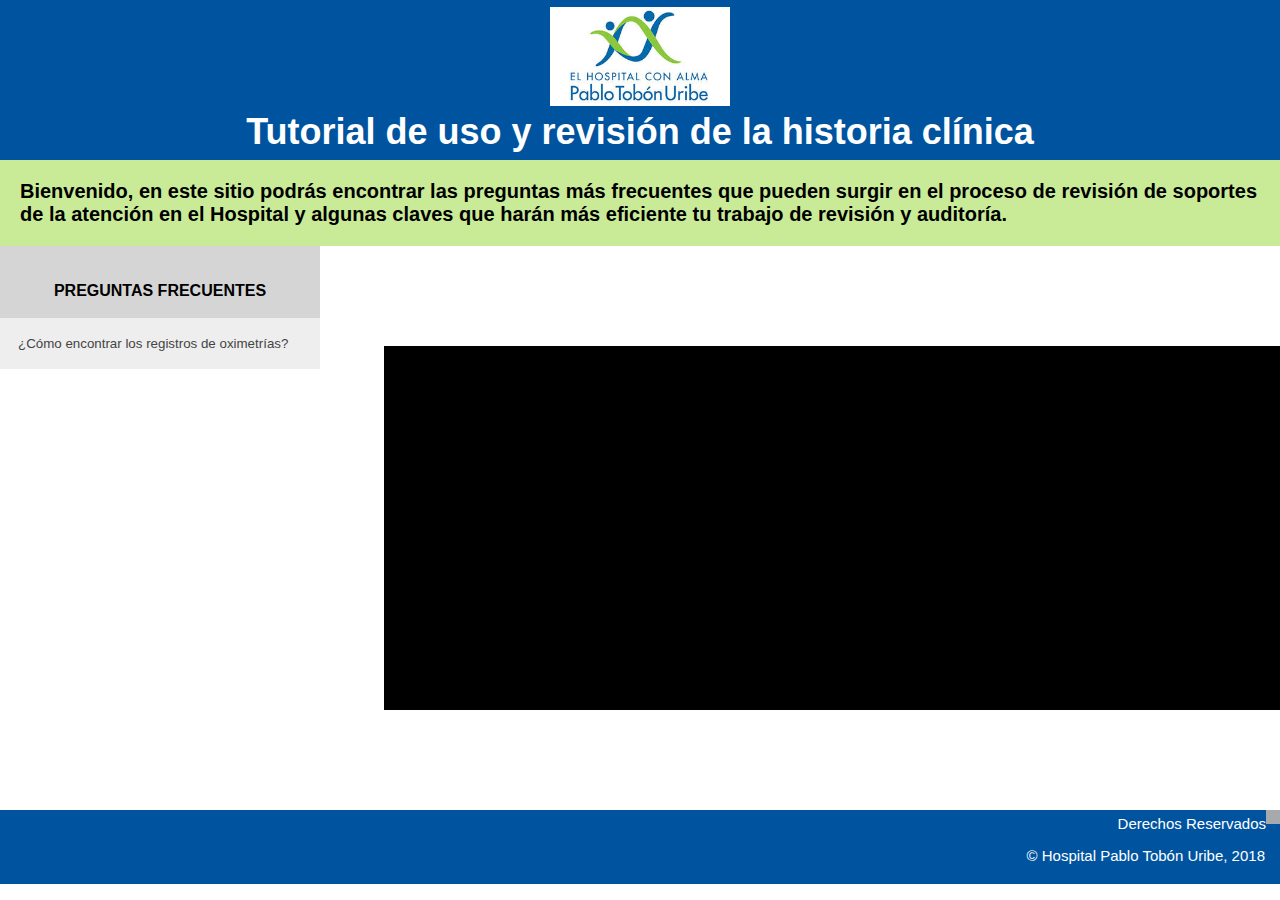
==== index.html @ f4fb8f02 "primer commit" ====
<!DOCTYPE html>
<html lang="es">

<head>
    <meta charset="UTF-8">
    <meta name="viewport" content="Instrucciones para apoyar la interpretación de los registros clínicos presentados en un CD">
    <meta http-equiv="X-UA-Compatible" content="ie=edge">
    <link rel="stylesheet" href="css/estilos.css">    
    
    <script>
            var acc = document.getElementsByClassName("accordion");
            var i;
            
            for (i = 0; i < acc.length; i++) {
              acc[i].addEventListener("click", function() {
                this.classList.toggle("active");
                var panel = this.nextElementSibling;
                if (panel.style.maxHeight){
                  panel.style.maxHeight = null;
                } else {
                  panel.style.maxHeight = panel.scrollHeight + "px";
                } 
              });
            }
            </script>

    <title>
        Revisión de cuentas e historia clínica HPTU
    </title>
</head>

<body>
    <header>
        <img src="imagenes/logo_hospital.jpg" width="180" alt="logo HPTU" title="Logotipo HPTU">
        <!--<style>
        img {
          float:left;
        }
      </style><-->
        <h1>Tutorial de uso y revisión de la historia clínica</h1>
        <!--<span>
        <nav> Inicio | Preguntas frecuentes | Contacto 
        </nav>
        </span><-->
        </header>
    <section class="main">
            <div id="introduccion">
                <article>
                    <div>
                        <p>
                            <h4>Bienvenido, en este sitio podrás encontrar las preguntas más frecuentes que pueden surgir
                                en el proceso de revisión de soportes de la atención en el Hospital y algunas claves que
                                harán más eficiente tu trabajo de revisión y auditoría.</h4>
                        </p>                   
                    </div>
                </article>
                </div>
            <div id="preguntas_frecuentes">
                <br/>
                <br/>
                <H4>PREGUNTAS FRECUENTES</H4>
                <br/>
                <!--<input type="text" id="myInput" onkeyup="myFunction()" placeholder="Escribe tu pregunta..">

                <ul id="myUL">
                    <li>
                        <a href="#">Oximetría</a>
                    </li>
                    <ul>>
                        <li>Cómo encontrar los registros de oximetrías</li>
                    </ul>
                    <li>
                        <a href="#">Epicrisis</a>
                    </li>

                    <li>
                        <a href="#">Venopunciones</a>
                    </li>
                    <li>
                        <a href="#">Medicamentos</a>
                    </li>

                    <li>
                        <a href="#">Notas médicas</a>
                    </li>
                    <li>
                        <a href="#">Transfusiones</a>
                    </li>
                    <li>
                        <a href="#">Diálisis</a>
                    </li>
                </ul>--> 
                <button class="accordion">¿Cómo encontrar los registros de oximetrías?</button>
                <div class="panel">
                    <p>Las oximetrías son un procedimiento...</p>
                </div>

                
                </div>
            <div id="videos">
                <!--boton de seleccion de cada video + fuente del video-->
                <div class="main-slider">
                       <div class="item youtube1">
                       <iframe class="embed-player slide-media" width=auto height=auto src="https://www.youtube.com/embed/V7--8OoOqQc" frameborder="0" allow="autoplay; encrypted-media" allowfullscreen></iframe>
                         <p class="caption">YouTube</p>
                       </div>
                       <div class="item youtube2">
                       <iframe class="embed-player slide-media" width=auto height=auto src="https://www.youtube.com/embed/MXCwkTho-gM" frameborder="0" allow="autoplay; encrypted-media" allowfullscreen></iframe>
                       <p class="caption">YouTube</p>
                       </div>
                    </div>    
                </div>
        </section>
    <aside>
            <table style="width:70%" border: 1px solid black>

                </table>
    </aside>
    </main>
    <footer>
        Derechos Reservados
        <div>&copy; Hospital Pablo Tobón Uribe, 2018
        </div>
    </footer>
</body>
</html>
---- css/estilos.css ----
* {
    margin:0px;
    padding:0px;
    font-family:sans-serif;
}
header
    {background:#00549F;
    color:white;
    font-size: 18px;
    text-align: center;
    padding: 7px 5px;
    }
header span
    {font-size: 15px;
    text-align: left;
    }

body main
    {background:white;
    }
div#introduccion
      {margin: auto;
    margin-top: 0px;
    width: auto;
    height: 30%;
    background-color: rgb(201, 235, 151);
    padding: 20px;
    font-size: 20px;
    }
div#buscador h4
    {text-align: center;
    padding: 10px;
    margin: 0px;

    }

@media screen and (min-width:600px) {
    div#preguntas_frecuentes {
        float: left;
        width: 25%;
        margin: auto;
        margin-top: 0px;
        background-color: #D5D5D5;
        }
        div#videos {
          margin-left: 30%;
        }

      }
      @media screen and (max-width:599px) {
        div#preguntas_frecuentes {
          display: inline;
        }
      }

div#preguntas_frecuentes h4
    {text-align: center;
    }


div#preguntas_frecuentes ul
    {padding: 10px;

    }
.accordion{
    background-color: #eee;
    color: #444;
    cursor: pointer;
    padding: 18px;
    width: 100%;
    text-align: left;
    border: none;
    outline: none;
    transition: 0.4s;
    }

/* Add a background color to the button if it is clicked on (add the .active class with JS), and when you move the mouse over it (hover)*/
.active, .accordion:hover {
    background-color: #ccc;
    }

/*Style the accordion panel. Note: hidden by default */
.panel {
    padding: 0 18px;
    background-color: white;
    display: none;
    overflow: hidden;
}
div#videos
    {width: auto;
    height: 75%;
    background-color:black;
    }

/*CSS para el banner de videos del tutorial*/
    .main-slider{
        width: 70%; /*Same as width of the large image*/
        position: left;
        /*Instead of height we will use padding*/
        padding-top: 20px; /*That helps bring the labels down*/
        margin: 100px auto;
        /*Adicionando una sombra a cada bloque de video
        box-shadow: 0 10px 20px -5px rgba(0, 0, 0, 0.75);*/
        }
    
    /*Last thing remaining is to add transitions*/
    .item youtube{
        position: absolute;
        left: 0; top: 0;
        transition: all 0.5s;
    }
    
    .slider input[name='slide_switch'] {
        display: none;
    }
    
    .slider label {
        /*Lets add some spacing for the thumbnails*/
        margin: 18px 0 0 18px;
        border: 3px solid #999;
        
        float: left;
        cursor: pointer;
        transition: all 0.5s;
        
        /*Default style = low opacity*/
        opacity: 0.6;
    }
    
    .slider label img{
        display: block;
    }
    
    /*Time to add the click effects*/
    .slider input[name='slide_switch']:checked+label {
        border-color: #666;
        opacity: 1;
    }
    /*Clicking any thumbnail now should change its opacity(style)*/
    /*Time to work on the main images*/
    .slider input[name='slide_switch'] ~ img {
        opacity: 0;
        transform: scale(1.1);
    }
    /*That hides all main images at a 110% size
    On click the images will be displayed at normal size to complete the effect
    */
    .slider input[name='slide_switch']:checked+label+img {
        opacity: 1;
        transform: scale(1);
    }
    /*Clicking on any thumbnail now should activate the image related to it*/
    
aside
    {background:rgb(167, 170, 173);
    font-size: 15px;
    text-align: right;
    padding: 7px 5px;
    float:right;
    }
footer
    {background:#00549F;
    color:white;
    font-size: 15px;
    text-align: right;
    margin: 5px 0px;
    padding: 5px 0px;
    }
footer div
    {margin: 5px 10px;
    padding: 10px 5px;
    }
#descripcion 
    { text-align: center; 
    }
  .boton_preguntas:hover{
    color: #1883ba;
    background-color: #ffffff;
  }
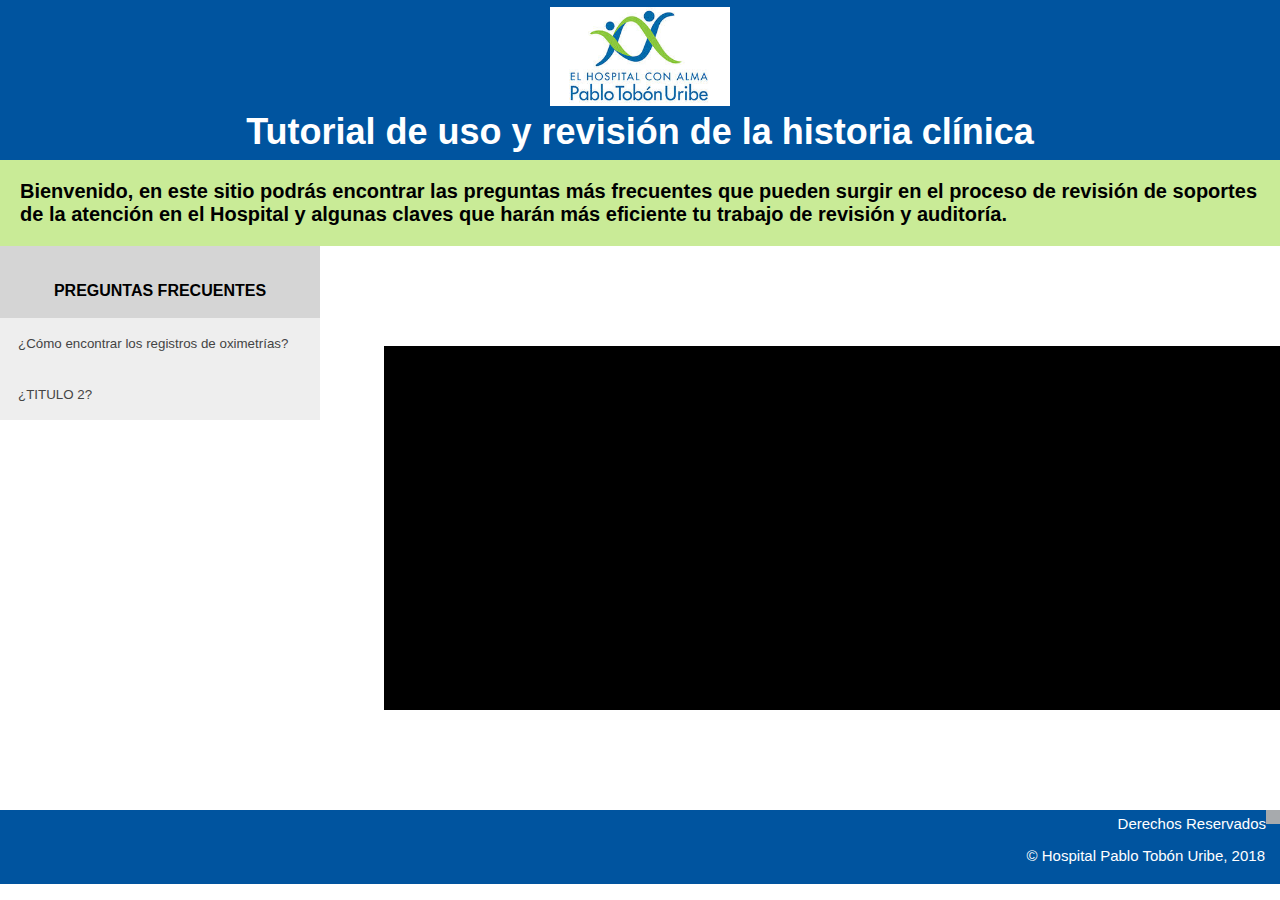
==== commit b997771b: "Se agrego acordeon" ====
--- a/index.html
+++ b/index.html
@@ -2,6 +2,7 @@
 <html lang="es">
 
 <head>
+    <!-- Aqui van los scripts de javascript y los archivos de estilo-->
     <meta charset="UTF-8">
     <meta name="viewport" content="Instrucciones para apoyar la interpretación de los registros clínicos presentados en un CD">
     <meta http-equiv="X-UA-Compatible" content="ie=edge">
@@ -95,6 +96,11 @@
                     <p>Las oximetrías son un procedimiento...</p>
                 </div>
 
+                <button class="accordion">¿TITULO 2?</button>
+                <div class="panel">
+                    <p>Las oximetrías son un procedimiento...</p>
+                </div>
+
                 
                 </div>
             <div id="videos">
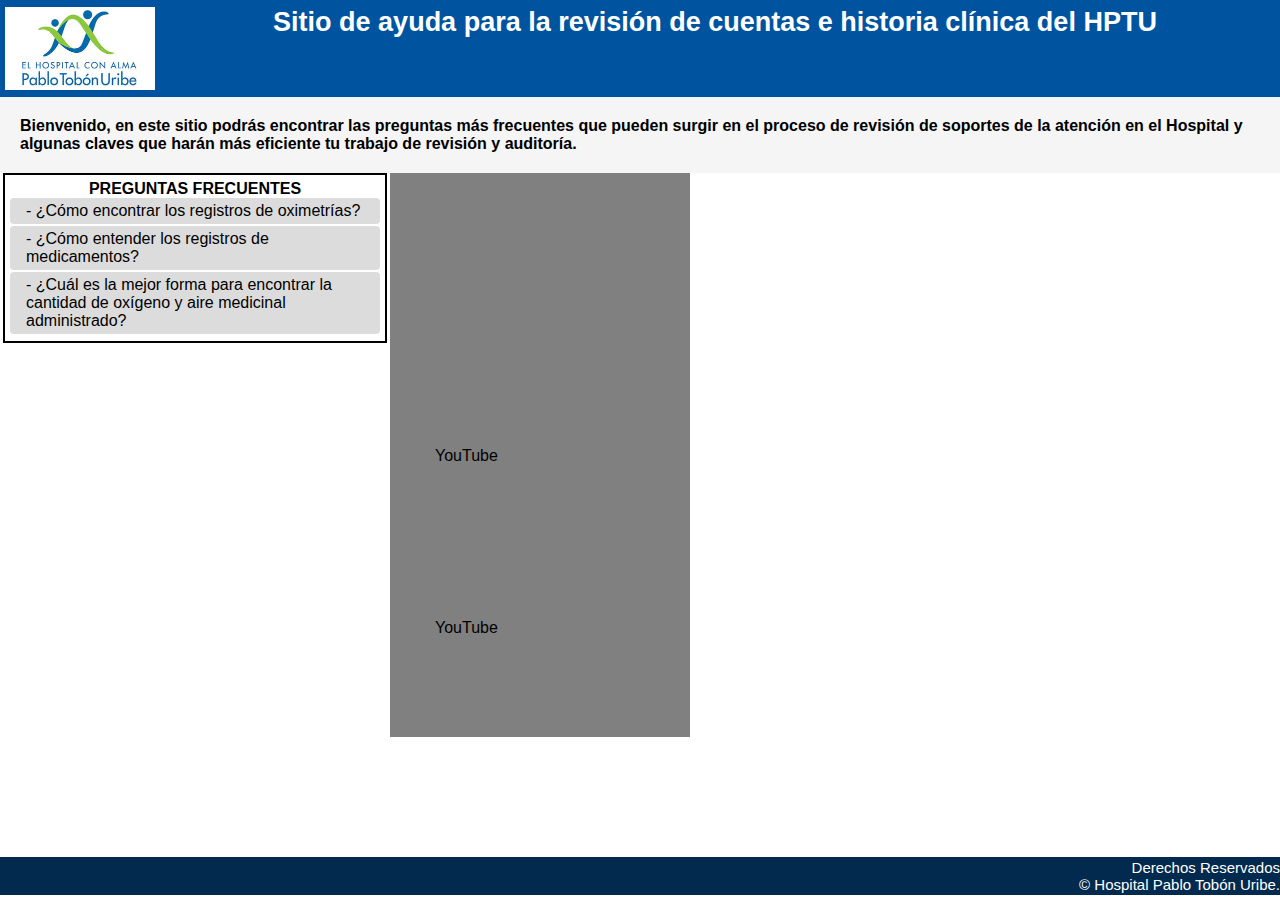
==== commit 41cb6c2b: "solucion de acordeon preguntas frecuentas" ====
--- a/index.html
+++ b/index.html
@@ -4,41 +4,26 @@
 <head>
     <!-- Aqui van los scripts de javascript y los archivos de estilo-->
     <meta charset="UTF-8">
-    <meta name="viewport" content="Instrucciones para apoyar la interpretación de los registros clínicos presentados en un CD">
+    <meta name="viewport" content="width=device-width,initial-scale=1">
+    <!--<meta name="viewport" content="Instrucciones para apoyar la interpretación de los registros clínicos presentados en un CD">-->
     <meta http-equiv="X-UA-Compatible" content="ie=edge">
-    <link rel="stylesheet" href="css/estilos.css">    
-    
-    <script>
-            var acc = document.getElementsByClassName("accordion");
-            var i;
-            
-            for (i = 0; i < acc.length; i++) {
-              acc[i].addEventListener("click", function() {
-                this.classList.toggle("active");
-                var panel = this.nextElementSibling;
-                if (panel.style.maxHeight){
-                  panel.style.maxHeight = null;
-                } else {
-                  panel.style.maxHeight = panel.scrollHeight + "px";
-                } 
-              });
-            }
-            </script>
-
+    <link rel="stylesheet" href="css/estilos.css">
+    <link rel="stylesheet" href="https://cdnjs.cloudflare.com/ajax/libs/font-awesome/4.7.0/css/font-awesome.min.css">
+    <script src="javascript.js"></script>    
     <title>
-        Revisión de cuentas e historia clínica HPTU
+        Sitio de ayuda para la revisión de cuentas e historia clínica del HPTU
     </title>
 </head>
 
 <body>
     <header>
-        <img src="imagenes/logo_hospital.jpg" width="180" alt="logo HPTU" title="Logotipo HPTU">
-        <!--<style>
+        <img src="imagenes/logo_hospital.jpg" width="150" alt="logo HPTU" title="Logotipo HPTU">
+        <style>
         img {
           float:left;
         }
-      </style><-->
-        <h1>Tutorial de uso y revisión de la historia clínica</h1>
+      </style>
+        <h2>Sitio de ayuda para la revisión de cuentas e historia clínica del HPTU</h2>
         <!--<span>
         <nav> Inicio | Preguntas frecuentes | Contacto 
         </nav>
@@ -52,56 +37,35 @@
                             <h4>Bienvenido, en este sitio podrás encontrar las preguntas más frecuentes que pueden surgir
                                 en el proceso de revisión de soportes de la atención en el Hospital y algunas claves que
                                 harán más eficiente tu trabajo de revisión y auditoría.</h4>
-                        </p>                   
+                        </p>         
                     </div>
                 </article>
                 </div>
             <div id="preguntas_frecuentes">
-                <br/>
-                <br/>
                 <H4>PREGUNTAS FRECUENTES</H4>
-                <br/>
-                <!--<input type="text" id="myInput" onkeyup="myFunction()" placeholder="Escribe tu pregunta..">
-
-                <ul id="myUL">
-                    <li>
-                        <a href="#">Oximetría</a>
-                    </li>
-                    <ul>>
-                        <li>Cómo encontrar los registros de oximetrías</li>
-                    </ul>
-                    <li>
-                        <a href="#">Epicrisis</a>
-                    </li>
-
-                    <li>
-                        <a href="#">Venopunciones</a>
-                    </li>
-                    <li>
-                        <a href="#">Medicamentos</a>
-                    </li>
-
-                    <li>
-                        <a href="#">Notas médicas</a>
-                    </li>
-                    <li>
-                        <a href="#">Transfusiones</a>
-                    </li>
-                    <li>
-                        <a href="#">Diálisis</a>
-                    </li>
-                </ul>--> 
-                <button class="accordion">¿Cómo encontrar los registros de oximetrías?</button>
-                <div class="panel">
-                    <p>Las oximetrías son un procedimiento...</p>
-                </div>
-
-                <button class="accordion">¿TITULO 2?</button>
-                <div class="panel">
-                    <p>Las oximetrías son un procedimiento...</p>
-                </div>
-
-                
+                <section id="accordion">
+                        <div>
+                            <input type="checkbox" id="check-1" />
+                            <label for="check-1"> - ¿Cómo encontrar los registros de oximetrías?</label>
+                            <article>
+                                <p>Las oximetrías son un procedimiento...</p>
+                            </article>
+                        </div>
+                        <div>
+                            <input type="checkbox" id="check-2" />
+                            <label for="check-2"> - ¿Cómo entender los registros de medicamentos?</label>
+                            <article>
+                                <p>Los medicamentos e insumos están registrados en ...</p>
+                            </article>
+                        </div>
+                        <div>
+                            <input type="checkbox" id="check-3" />
+                            <label for="check-3"> - ¿Cuál es la mejor forma para encontrar la cantidad de oxígeno y aire medicinal administrado?</label>
+                            <article>
+                                <p>Tanto el oxígeno como el aire medicinal ....</p>
+                            </article>
+                        </div>
+                    </section>
                 </div>
             <div id="videos">
                 <!--boton de seleccion de cada video + fuente del video-->
@@ -124,8 +88,9 @@
     </aside>
     </main>
     <footer>
-        Derechos Reservados
-        <div>&copy; Hospital Pablo Tobón Uribe, 2018
+        <div> Derechos Reservados 
+            <br/>
+        &copy; Hospital Pablo Tobón Uribe.
         </div>
     </footer>
 </body>
--- a/css/estilos.css
+++ b/css/estilos.css
@@ -8,7 +8,9 @@
     color:white;
     font-size: 18px;
     text-align: center;
+    vertical-align: middle;
     padding: 7px 5px;
+    overflow: auto;
     }
 header span
     {font-size: 15px;
@@ -16,16 +18,16 @@
     }
 
 body main
-    {background:white;
+    {background:blue;
     }
 div#introduccion
-      {margin: auto;
+    {margin: auto;
     margin-top: 0px;
     width: auto;
     height: 30%;
-    background-color: rgb(201, 235, 151);
+    background-color: whitesmoke;
     padding: 20px;
-    font-size: 20px;
+    font-size: 1,5em;
     }
 div#buscador h4
     {text-align: center;
@@ -34,39 +36,75 @@
 
     }
 
-@media screen and (min-width:600px) {
-    div#preguntas_frecuentes {
-        float: left;
-        width: 25%;
-        margin: auto;
-        margin-top: 0px;
-        background-color: #D5D5D5;
+div#preguntas_frecuentes {
+    float: left;
+    width:30%;
+    margin-left: 3px;
+    margin-right: 3px;
+    margin-top: 0px;
+    background-color: white;
+    box-sizing: border-box;
+    border-style:solid;
+    border-width: 2px;
+    padding: 5px;
         }
-        div#videos {
-          margin-left: 30%;
-        }
-
-      }
-      @media screen and (max-width:599px) {
-        div#preguntas_frecuentes {
-          display: inline;
-        }
-      }
 
 div#preguntas_frecuentes h4
     {text-align: center;
     }
-
-
-div#preguntas_frecuentes ul
-    {padding: 10px;
-
-    }
+/*Funcionalidades para aplicar al acordeon de las preguntas frecuentes*/
+#container {
+    margin: 0 auto;
+    width: 50%;
+}
+#accordion input {
+	display: none;
+}
+#accordion label {
+	background: rgb(221, 220, 220);
+	border-radius: .25em;
+	cursor: pointer;
+	display: block;
+	margin-bottom: .125em;
+	padding: .25em 1em;
+	z-index: 20;
+}
+#accordion label:hover {
+    background: rgb(173, 173, 173);
+}
+
+#accordion input:checked + label {
+	background: #ccc;
+	border-bottom-right-radius: 0;
+	border-bottom-left-radius: 0;
+	color: black;
+    margin-bottom: 0;
+}
+#accordion article {
+	background: #f7f7f7;
+	height:0px;
+	overflow:hidden;
+	z-index:10;
+}
+#accordion article p {
+    padding: 1em;
+    margin-left: 1em;
+}
+/*#accordion input:checked article {
+}*/
+#accordion input:checked ~ article {
+	border-bottom-left-radius: .25em;
+	border-bottom-right-radius: .25em;
+	height: auto;
+	margin-bottom: .125em;
+}
+
 .accordion{
     background-color: #eee;
     color: #444;
     cursor: pointer;
-    padding: 18px;
+    font-size: 1em;
+    padding: 10px;
     width: 100%;
     text-align: left;
     border: none;
@@ -74,22 +112,14 @@
     transition: 0.4s;
     }
 
-/* Add a background color to the button if it is clicked on (add the .active class with JS), and when you move the mouse over it (hover)*/
-.active, .accordion:hover {
-    background-color: #ccc;
-    }
-
-/*Style the accordion panel. Note: hidden by default */
-.panel {
-    padding: 0 18px;
-    background-color: white;
-    display: none;
-    overflow: hidden;
-}
+/*CSS para el contenedor de los videos principales*/
 div#videos
-    {width: auto;
+    {float: left;
+    width: auto;
     height: 75%;
-    background-color:black;
+    padding: 0px;
+    background-color:gray;
+    box-sizing: border-box;
     }
 
 /*CSS para el banner de videos del tutorial*/
@@ -150,26 +180,29 @@
         transform: scale(1);
     }
     /*Clicking on any thumbnail now should activate the image related to it*/
-    
-aside
-    {background:rgb(167, 170, 173);
+.clearfloat{
+    clear: both;
+}    
+/*aside
+    {background:green;
     font-size: 15px;
     text-align: right;
     padding: 7px 5px;
     float:right;
-    }
+    }*/
 footer
-    {background:#00549F;
+    {background:rgb(1, 42, 78);
     color:white;
+    position: absolute;
     font-size: 15px;
     text-align: right;
     margin: 5px 0px;
-    padding: 5px 0px;
-    }
-footer div
-    {margin: 5px 10px;
-    padding: 10px 5px;
-    }
+    padding: 2px 0px;
+    bottom: 0;
+    width: 100%;
+    height: auto;
+    }
+
 #descripcion 
     { text-align: center; 
     }
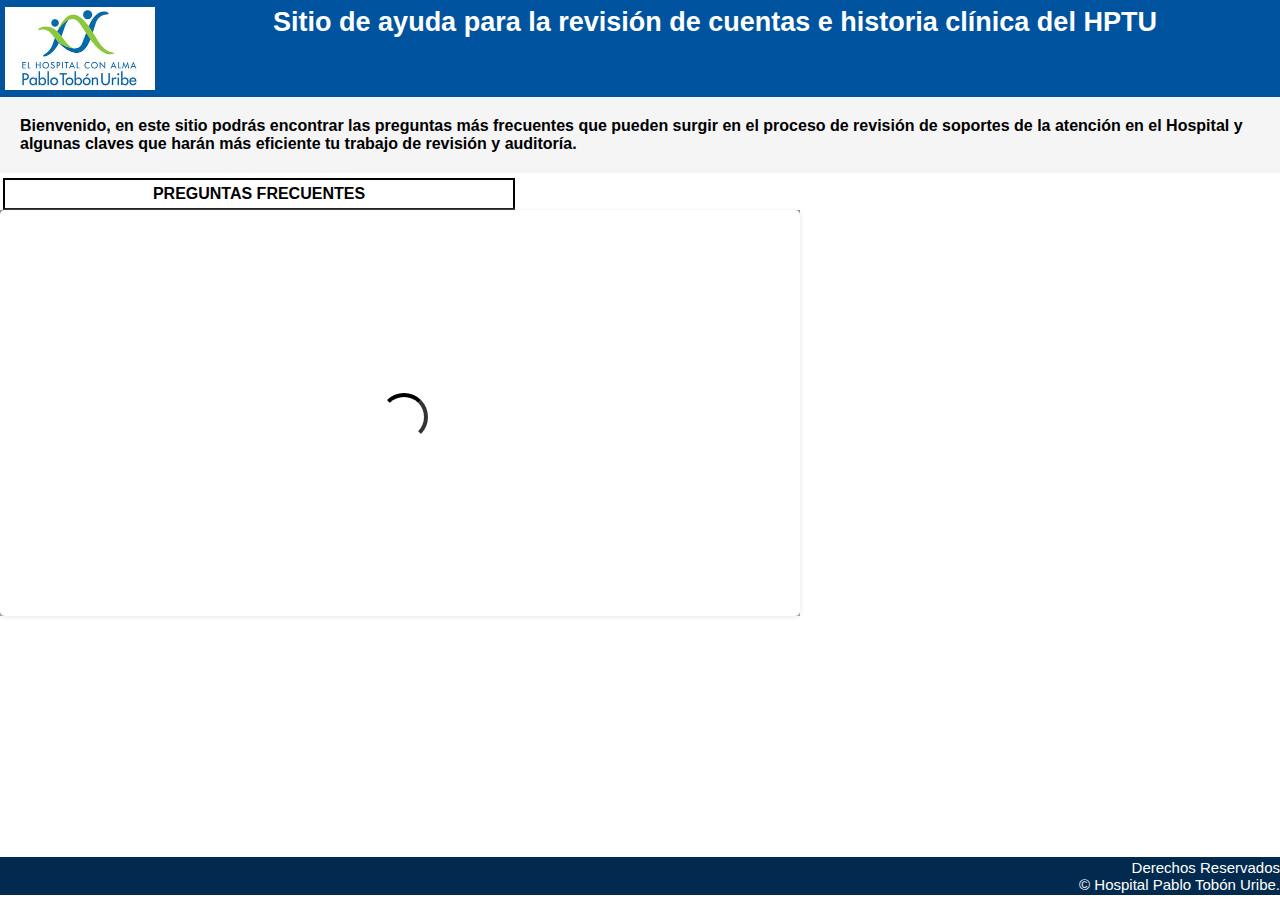
==== commit 43246d74: "nuevo acordeon" ====
--- a/index.html
+++ b/index.html
@@ -41,35 +41,133 @@
                     </div>
                 </article>
                 </div>
-            <div id="preguntas_frecuentes">
-                <H4>PREGUNTAS FRECUENTES</H4>
-                <section id="accordion">
-                        <div>
-                            <input type="checkbox" id="check-1" />
-                            <label for="check-1"> - ¿Cómo encontrar los registros de oximetrías?</label>
-                            <article>
-                                <p>Las oximetrías son un procedimiento...</p>
-                            </article>
+                <div id="preguntas_frecuentes">
+                        <H4>PREGUNTAS FRECUENTES</H4>
+                    <div class="accordion">
+                            <!-- span to target fix closing accordion -->
+                            <span class="target-fix" id="accordion"></span>
+                                <!-- Primera pregunta -->
+                            <div>
+                                <!-- span to target fix accordion -->
+                                <span class="target-fix" id="accordion1"></span>
+                                
+                                <!-- Link para abrir el accordion, oculto cunado esta abierto --> 
+                                <a href="#accordion1" id="open-accordion1" title="open">- ¿Cómo encontrar los registros de oximetrías?</a>
+                                
+                                <!-- Link to close accordion, hidden when closed -->
+                                <a href="#accordion" id="close-accordion1" title="close">- ¿Cómo encontrar los registros de oximetrías?</a> 
+                                
+                                <!-- Accorion content goes in this div -->
+                                <div class="accordion-content">
+                                    <p>Los registros de oximetría se encuentran en la historia clínica con el término "saturación de oxígeno"; esta información está agrupada en la sección de Monitoreo y otros controles de la carpeta de "Historia Clínica"</p>
+                                </div>
+                            </div>
+                                <!-- Segunda pregunta -->
+                                <div>
+                                    <!-- span to target fix accordion -->
+                                    <span class="target-fix" id="accordion2"></span>
+                                    
+                                    <!-- Link para abrir el accordion, oculto cunado esta abierto --> 
+                                    <a href="#accordion2" id="open-accordion2" title="open">- ¿Cómo entender los registros de medicamentos?</a>
+                                    
+                                    <!-- Link to close accordion, hidden when closed -->
+                                    <a href="#accordion" id="close-accordion2" title="close">- ¿Cómo entender los registros de medicamentos?</a> 
+                                    
+                                    <!-- Accorion content goes in this div -->
+                                    <div class="accordion-content">
+                                        <p>Los medicamentos e insumos están disponibles en el archivo (carpeta) de "Historia Clínica", Los registros de cada aplicación están consignados en una tabla que incluye información de la presentación de medicamento y posología formulada (dosis, vía, frecuencia y duración).
+                                            <br/> Los registros no están agrupados por la totalidad del medicamento administrada, estos se encuentran registrados en orden cronológico y de acuerdo a cada aplicación.  
+                                        <br/>Para mayor información pueden consultar el video instruccional.
+                                        </p>
+                                    </div>
+                                </div>
+                                <!-- Tercera pregunta -->
+                                <div>
+                                    <!-- span to target fix accordion -->
+                                    <span class="target-fix" id="accordion3"></span>
+                                    
+                                    <!-- Link para abrir el accordion, oculto cunado esta abierto --> 
+                                    <a href="#accordion3" id="open-accordion3" title="open">- ¿Cuál es la mejor forma para encontrar la cantidad de oxígeno y aire medicinal administrado?</a>
+                                    
+                                    <!-- Link to close accordion, hidden when closed -->
+                                    <a href="#accordion" id="close-accordion3" title="close">- ¿Cuál es la mejor forma para encontrar la cantidad de oxígeno y aire medicinal administrado?</a> 
+                                    
+                                    <!-- Accorion content goes in this div -->
+                                    <div class="accordion-content">
+                                        <p>Tanto el oxígeno como el aire medicinal se registran de forma diaria por el personal de enfermería en la nota de evolución; cada registro contiene la cantidad de tiempo de uso y la cantidad de oxígeno o aire medicina en litros (Lt).</p>
+                                        <br/>Para mayor información pueden consultar el video instruccional.
+                                    </div>
+                                </div>
+                                <!-- Cuarta pregunta -->
+                                <div>
+                                    <!-- span to target fix accordion -->
+                                    <span class="target-fix" id="accordion4"></span>
+                                    
+                                    <!-- Link para abrir el accordion, oculto cunado esta abierto --> 
+                                    <a href="#accordion4" id="open-accordion4" title="open">- ¿Cuál es la forma para revisar los soportes y evidencia de las diálisis?</a>
+                                    
+                                    <!-- Link to close accordion, hidden when closed -->
+                                    <a href="#accordion" id="close-accordion4" title="close">- ¿Cuál es la forma para revisar los soportes y evidencia de las diálisis?</a> 
+                                    
+                                    <!-- Accorion content goes in this div -->
+                                    <div class="accordion-content">
+                                        <p>El esquema de tratamiento de pacientes con falla renal que incluye el manejo y sesiones de diálisis, es un conjunto de notas de todas las personas (médicas y paramédicas) que son los encargados de formular, preparar y asistir a cada sesión de diálisis
+                                            <br/>Algunas de las notas son evolución de médico nefrologo, nota de enfermería pre-diálisis y post-diálisis.  Todas se encuentran en el archivo (carpeta) de "Historia Clínica".
+                                            </p>
+                                    </div>
+                                </div>
+                                <!-- Quinta pregunta -->
+                                <div>
+                                    <!-- span to target fix accordion -->
+                                    <span class="target-fix" id="accordion5"></span>
+                                    
+                                    <!-- Link para abrir el accordion, oculto cunado esta abierto --> 
+                                    <a href="#accordion5" id="open-accordion5" title="open">- ¿Donde se encuentran los registros de medición de glucosa en sangre?</a>
+                                    
+                                    <!-- Link to close accordion, hidden when closed -->
+                                    <a href="#accordion" id="close-accordion5" title="close">- ¿Donde se encuentran los registros de medición de glucosa en sangre?</a> 
+                                    
+                                    <!-- Accorion content goes in this div -->
+                                    <div class="accordion-content">
+                                        <p>Los procedimientos de medición de niveles de glucosa en sangre (glucometrías), pueden realizarse desde exámenes de laboratorio y directamente por equipo de glucometría en las unidades de atención.
+                                            <br/>Las pruebas realizadas en el laboratorio están disponibles en la carpeta denominada "Paraclinicos", en la sección de "Laboratorio"; los resultados de glucometrias tomados en las unidades se encuentran en el archivo (carpeta) denominado "Reporte de controles", con el término de "Glicemia por micrométodo".
+                                            </p>
+                                    </div>
+                                </div>
+                                <!-- Sexta pregunta -->
+                                <div>
+                                    <!-- span to target fix accordion -->
+                                    <span class="target-fix" id="accordion6"></span>
+                                    
+                                    <!-- Link para abrir el accordion, oculto cunado esta abierto --> 
+                                    <a href="#accordion6" id="open-accordion6" title="open">- ¿De qué manera se presentan los soportes que acompañan a la cuenta?</a>
+                                    
+                                    <!-- Link to close accordion, hidden when closed -->
+                                    <a href="#accordion" id="close-accordion6" title="close">- ¿De qué manera se presentan los soportes que acompañan a la cuenta?</a> 
+                                    
+                                    <!-- Accorion content goes in this div -->
+                                    <div class="accordion-content">
+                                        <p>Los documentos que acompañan a la factura, varian de acuerdo al tipo de atención de la siguiente manera:
+                                            <br/>Atenciones de urgencias y atenciones ambulatorias (ayudas diagnósticas, laboratorio y radiología, cirugia ambulatoria, quimioterapia ambulatoria, radioterapia ambulatoria y consulta externa)
+                                            <br/>--Todos los soportes exigidos por la normatividad (resolución 3047 de 2008) como: evidencia de la prestación del servicio recibido firmada por el usuario, detalle de cargos (si aplica),
+                                            </p>
+                                    </div>
+                                </div>
                         </div>
-                        <div>
-                            <input type="checkbox" id="check-2" />
-                            <label for="check-2"> - ¿Cómo entender los registros de medicamentos?</label>
-                            <article>
-                                <p>Los medicamentos e insumos están registrados en ...</p>
-                            </article>
+                    </div>
+            <div id="videos">
+                <div id="sliderFrame">
+                    <div id="slider">
+                                    <a class="video" href="https://youtu.be/MXCwkTho-gM">
+                                    <b data-src="imagenes/image-slider-1.jpg">Image Slider</b>
+                                </a>
+                                    <a class="video" href="https://www.youtube.com/watch?v=Answlawb3z0" data-autovideo="1">
+                                    <b data-src="imagenes/image-slider-2.jpg">Slide 5</b>
+                                </a>
                         </div>
-                        <div>
-                            <input type="checkbox" id="check-3" />
-                            <label for="check-3"> - ¿Cuál es la mejor forma para encontrar la cantidad de oxígeno y aire medicinal administrado?</label>
-                            <article>
-                                <p>Tanto el oxígeno como el aire medicinal ....</p>
-                            </article>
-                        </div>
-                    </section>
-                </div>
-            <div id="videos">
+                    </div>
                 <!--boton de seleccion de cada video + fuente del video-->
-                <div class="main-slider">
+                <!--<div class="main-slider">
                        <div class="item youtube1">
                        <iframe class="embed-player slide-media" width=auto height=auto src="https://www.youtube.com/embed/V7--8OoOqQc" frameborder="0" allow="autoplay; encrypted-media" allowfullscreen></iframe>
                          <p class="caption">YouTube</p>
@@ -78,7 +176,7 @@
                        <iframe class="embed-player slide-media" width=auto height=auto src="https://www.youtube.com/embed/MXCwkTho-gM" frameborder="0" allow="autoplay; encrypted-media" allowfullscreen></iframe>
                        <p class="caption">YouTube</p>
                        </div>
-                    </div>    
+                    </div> -->   
                 </div>
         </section>
     <aside>
--- a/css/estilos.css
+++ b/css/estilos.css
@@ -38,10 +38,10 @@
 
 div#preguntas_frecuentes {
     float: left;
-    width:30%;
+    width:40%;
     margin-left: 3px;
     margin-right: 3px;
-    margin-top: 0px;
+    margin-top: 5px;
     background-color: white;
     box-sizing: border-box;
     border-style:solid;
@@ -53,64 +53,96 @@
     {text-align: center;
     }
 /*Funcionalidades para aplicar al acordeon de las preguntas frecuentes*/
-#container {
+.accordion {
+    Position: absolute;
+    margin: 1em auto;
+    width: 39%;
+  }
+  
+  [id*="open-accordion"], [id*="close-accordion"] {
+    background: grey;
+    border-bottom: 1px solid black;
+    line-height: 30px;
+    height: auto;
+    display: block;
     margin: 0 auto;
-    width: 50%;
-}
-#accordion input {
-	display: none;
-}
-#accordion label {
-	background: rgb(221, 220, 220);
-	border-radius: .25em;
-	cursor: pointer;
-	display: block;
-	margin-bottom: .125em;
-	padding: .25em 1em;
-	z-index: 20;
-}
-#accordion label:hover {
-    background: rgb(173, 173, 173);
-}
-
-#accordion input:checked + label {
-	background: #ccc;
-	border-bottom-right-radius: 0;
-	border-bottom-left-radius: 0;
-	color: black;
-    margin-bottom: 0;
-}
-#accordion article {
-	background: #f7f7f7;
-	height:0px;
-	overflow:hidden;
-	z-index:10;
-}
-#accordion article p {
-    padding: 1em;
-    margin-left: 1em;
-}
-/*#accordion input:checked article {
-}*/
-#accordion input:checked ~ article {
-	border-bottom-left-radius: .25em;
-	border-bottom-right-radius: .25em;
-	height: auto;
-	margin-bottom: .125em;
-}
-
-.accordion{
-    background-color: #eee;
-    color: #444;
-    cursor: pointer;
+    position: relative;
+    width: 99%;
+  }
+  
+  [id*="close-accordion"] {
+    display: none;
+  }
+  
+  /*Tamaño de la letra de cada pregunta frecuente*/
+  .accordion a {
+    color: #fff;
     font-size: 1em;
-    padding: 10px;
+    font-weight: normal;
+    padding-left: 2%;
+    text-decoration: none;
+    text-shadow: none;
+  }
+  /*Indicador de cada pregunta al estar cerrada*/
+  [id*="open-accordion"]:after, [id*="close-accordion"]:after {
+    content: "";
+    border-left: 10px solid transparent;
+    border-right: 10px solid transparent;
+    border-top: 10px solid white;
+    position: absolute;
+    right: 5px;
+    top: 15px;
+    z-index: 999;
+    transform: rotate(-90deg);
+    -webkit-transform: rotate(-90deg);
+  }
+  
+  .target-fix {
+    display: block;
+    top: 0;
+    left: 0;
+    position: fixed;
+  }
+  
+  /*Contenido de cada pregunta al ser seleccionada */
+  .accordion-content {
+    background: #fff;
+    height: 0;
+    margin: 1px auto 0;
+    padding: 0%;
+    position: relative;
+    overflow: hidden;
     width: 100%;
-    text-align: left;
-    border: none;
-    outline: none;
-    transition: 0.4s;
-    }
+    transition: all 0.1s ease;
+    -webkit-transition: all 0.1s ease;
+    -moz-transition: all 0.1s ease;
+    text-align: justify;
+  }
+  
+  .accordion span:target ~ .accordion-content {
+    display: block;
+    height: auto;
+    padding-bottom: 25px;
+    padding-top: 10px;
+  }
+  
+  .accordion span:target ~ [id*="close-accordion"] {
+    display: block;
+  }
+  
+  .accordion span:target ~ [id*="open-accordion"] {
+    display: none;
+  }
+  
+  /*icono que acompaña la pregunta en su titulo*/
+  .accordion span:target ~ [id*="close-accordion"]:after {
+    border-top: 10px solid black;
+    transform: rotate(0deg);
+    -webkit-transform: rotate(0deg);
+  }
+
+
+
 
 /*CSS para el contenedor de los videos principales*/
 div#videos
@@ -122,7 +154,85 @@
     box-sizing: border-box;
     }
 
-/*CSS para el banner de videos del tutorial*/
+/*Intrucciones para el slider de videos*/
+#sliderFrame, #sliderFrame div {
+    box-sizing: content-box;
+}
+
+#sliderFrame 
+{
+    width:800px;
+    margin: 0 auto; /*center-aligned*/
+}
+  
+#slider, #slider .sliderInner {
+    width:800px;height:406px;/* Must be the same size as the slider images */
+    border-radius: 5px;
+}
+
+#slider {
+    background-color:white;
+    position:relative;
+    transform: translate3d(0,0,0);
+    box-shadow: 0px 1px 5px #e7e4e4;
+}
+
+/* the link style (if an image is wrapped by a link) */
+#slider a.imgLink, #slider .video
+{
+    z-index:2;
+    cursor:pointer;
+    position:absolute;
+    top:0px;left:0px;border:0;padding:0;margin:0;
+    width:100%;height:100%;
+}
+#slider .video {
+    background:transparent url(video.png) no-repeat 50% 50%;
+}
+
+/* ------ built-in navigation bullets wrapper ------*/
+#slider .navBulletsWrapper  {
+    top:320px;
+    text-align:center;
+    background:none;
+    position:relative;
+    z-index:3;
+}
+
+/* each bullet */
+#slider .navBulletsWrapper div 
+{
+    width:11px; height:11px;
+    font-size:0;color:White;/*hide the index number in the bullet element*/
+    background:transparent url(bullet.png) no-repeat 0 0;
+    display:inline-block; *display:inline; zoom:1;
+    overflow:hidden;cursor:pointer;
+    margin:0 6px;/* set distance between each bullet*/
+}
+
+#slider .navBulletsWrapper .active {background-position:0 -11px;}
+
+/* --------- Others ------- */
+
+#slider img, #slider>b, #slider a>b {
+    position:absolute; border:none; display:none;
+}
+
+#slider .sliderInner {
+    overflow:hidden;
+    position:absolute; top:0; left:0;
+}
+
+#slider>a, #slider video, #slider audio {display:none;}
+#slider div {
+    -webkit-transform: translate3d(0,0,0);
+    transform: translate3d(0,0,0);             
+    -webkit-backface-visibility: hidden;
+    backface-visibility: hidden;
+}
+
+
+/*CSS para el banner de videos del tutorial- version antigua*/
     .main-slider{
         width: 70%; /*Same as width of the large image*/
         position: left;
@@ -193,7 +303,7 @@
 footer
     {background:rgb(1, 42, 78);
     color:white;
-    position: absolute;
+    position: fixed;
     font-size: 15px;
     text-align: right;
     margin: 5px 0px;
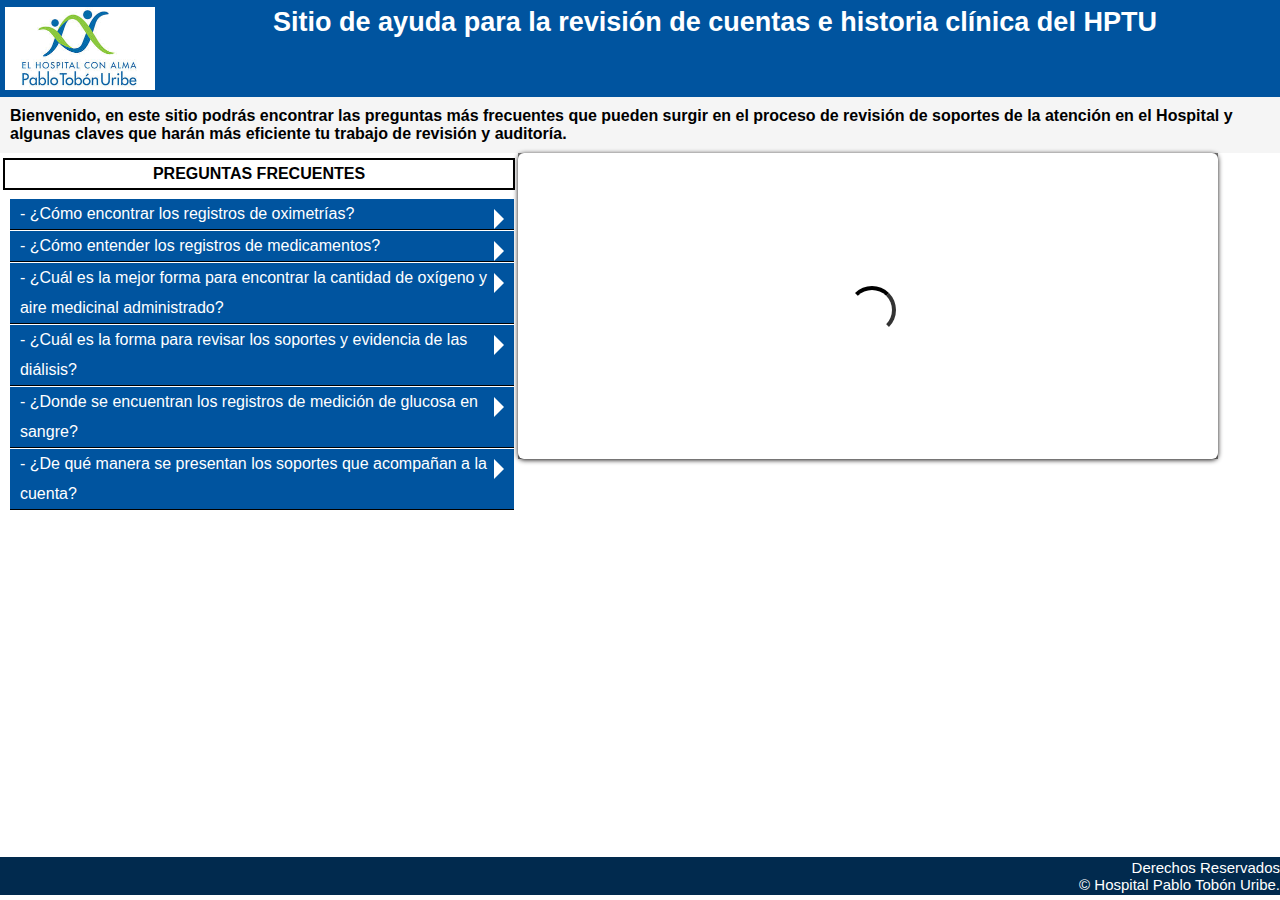
==== commit fea8fa17: "mejora de slider video" ====
--- a/index.html
+++ b/index.html
@@ -9,6 +9,8 @@
     <meta http-equiv="X-UA-Compatible" content="ie=edge">
     <link rel="stylesheet" href="css/estilos.css">
     <link rel="stylesheet" href="https://cdnjs.cloudflare.com/ajax/libs/font-awesome/4.7.0/css/font-awesome.min.css">
+    <script src="mcVideoPlugin.js" type="text/javascript"></script>
+    <script src="js-image-slider.js" type="text/javascript"></script>
     <script src="javascript.js"></script>    
     <title>
         Sitio de ayuda para la revisión de cuentas e historia clínica del HPTU
@@ -158,6 +160,23 @@
             <div id="videos">
                 <div id="sliderFrame">
                     <div id="slider">
+                        <video preload="none" data-image="imagenes/images/image-slider-2.jpg" controls>
+                            <source data-src="prod/mcvideo.mp4" type="video/mp4" />
+                            <!--<source data-src="prod/mcvideo.ogg" type="video/ogg" />
+                            -->
+                        </video>
+                        <video preload="none" data-image="imagenes/images/image-slider-1.jpg" controls>
+                            <source data-src="prod/mcvideo.mp4" type="video/mp4" />
+                        </video>
+                        <video preload="none" data-image="imagenes/images/image-slider-5.jpg" controls>
+                            <source data-src="prod/mcvideo.mp4" type="video/mp4" />
+                        </video>
+                    </div>
+                  </div>
+                
+                
+                <!--<div id="sliderFrame">
+                    <div id="slider">
                                     <a class="video" href="https://youtu.be/MXCwkTho-gM">
                                     <b data-src="imagenes/image-slider-1.jpg">Image Slider</b>
                                 </a>
@@ -165,7 +184,7 @@
                                     <b data-src="imagenes/image-slider-2.jpg">Slide 5</b>
                                 </a>
                         </div>
-                    </div>
+                    </div>-->
                 <!--boton de seleccion de cada video + fuente del video-->
                 <!--<div class="main-slider">
                        <div class="item youtube1">
--- a/css/estilos.css
+++ b/css/estilos.css
@@ -26,7 +26,7 @@
     width: auto;
     height: 30%;
     background-color: whitesmoke;
-    padding: 20px;
+    padding: 10px;
     font-size: 1,5em;
     }
 div#buscador h4
@@ -60,7 +60,7 @@
   }
   
   [id*="open-accordion"], [id*="close-accordion"] {
-    background: grey;
+    background: #00549F;
     border-bottom: 1px solid black;
     line-height: 30px;
     height: auto;
@@ -320,3 +320,81 @@
     color: #1883ba;
     background-color: #ffffff;
   }
+
+/* Instrucciones para el slider de videos http://www.menucool.com */
+
+#sliderFrame, #sliderFrame div {
+    box-sizing: content-box;
+}
+
+#sliderFrame 
+{
+    width:700px;
+    margin: 0 auto; /*center-aligned*/
+}
+  
+#slider, #slider .sliderInner {
+    width:700px;height:306px;/* Must be the same size as the slider images */
+    border-radius: 6px;
+}
+
+#slider {
+    background-color:white;
+    position:relative;
+    transform: translate3d(0,0,0);
+    box-shadow: 0px 1px 5px #131111;
+}
+
+/* the link style (if an image is wrapped by a link) */
+#slider a.imgLink, #slider .video
+{
+    z-index:2;
+    cursor:pointer;
+    position:absolute;
+    top:0px;left:0px;border:0;padding:0;margin:0;
+    width:100%;height:100%;
+}
+#slider .video {
+    background:transparent url(images/video.png) no-repeat 50% 50%;
+}
+
+/* ------ built-in navigation bullets wrapper ------*/
+#slider .navBulletsWrapper  {
+    top:320px;
+    text-align:center;
+    background:none;
+    position:relative;
+    z-index:3;
+}
+
+/* each bullet */
+#slider .navBulletsWrapper div 
+{
+    width:11px; height:11px;
+    font-size:0;color:White;/*hide the index number in the bullet element*/
+    background:transparent url(images/bullet.png) no-repeat 0 0;
+    display:inline-block; *display:inline; zoom:1;
+    overflow:hidden;cursor:pointer;
+    margin:0 6px;/* set distance between each bullet*/
+}
+
+#slider .navBulletsWrapper .active {background-position:0 -11px;}
+
+/* --------- Others ------- */
+
+#slider img, #slider>b, #slider a>b {
+    position:absolute; border:none; display:none;
+}
+
+#slider .sliderInner {
+    overflow:hidden;
+    position:absolute; top:0; left:0;
+}
+
+#slider>a, #slider video, #slider audio {display:none;}
+#slider div {
+    -webkit-transform: translate3d(0,0,0);
+    transform: translate3d(0,0,0);             
+    -webkit-backface-visibility: hidden;
+    backface-visibility: hidden;
+}
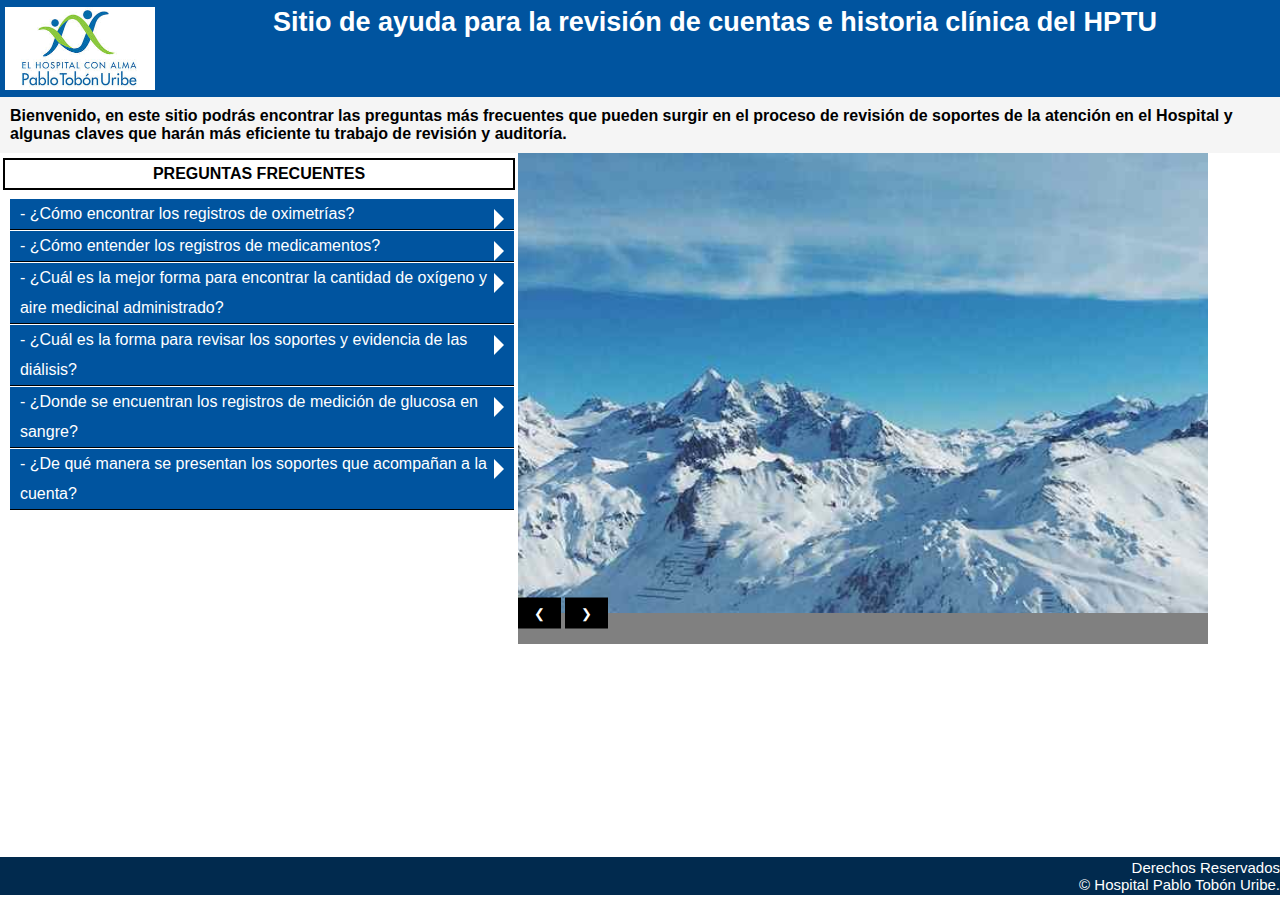
==== commit d58a7797: "Se agrega slider de videos" ====
--- a/index.html
+++ b/index.html
@@ -9,9 +9,8 @@
     <meta http-equiv="X-UA-Compatible" content="ie=edge">
     <link rel="stylesheet" href="css/estilos.css">
     <link rel="stylesheet" href="https://cdnjs.cloudflare.com/ajax/libs/font-awesome/4.7.0/css/font-awesome.min.css">
-    <script src="mcVideoPlugin.js" type="text/javascript"></script>
-    <script src="js-image-slider.js" type="text/javascript"></script>
-    <script src="javascript.js"></script>    
+
+    <script src="javascript.js"></script>
     <title>
         Sitio de ayuda para la revisión de cuentas e historia clínica del HPTU
     </title>
@@ -21,194 +20,245 @@
     <header>
         <img src="imagenes/logo_hospital.jpg" width="150" alt="logo HPTU" title="Logotipo HPTU">
         <style>
-        img {
-          float:left;
-        }
-      </style>
+            img {
+                float: left;
+            }
+        </style>
         <h2>Sitio de ayuda para la revisión de cuentas e historia clínica del HPTU</h2>
         <!--<span>
         <nav> Inicio | Preguntas frecuentes | Contacto 
         </nav>
         </span><-->
-        </header>
+    </header>
     <section class="main">
-            <div id="introduccion">
-                <article>
-                    <div>
-                        <p>
-                            <h4>Bienvenido, en este sitio podrás encontrar las preguntas más frecuentes que pueden surgir
-                                en el proceso de revisión de soportes de la atención en el Hospital y algunas claves que
-                                harán más eficiente tu trabajo de revisión y auditoría.</h4>
-                        </p>         
-                    </div>
-                </article>
-                </div>
-                <div id="preguntas_frecuentes">
-                        <H4>PREGUNTAS FRECUENTES</H4>
-                    <div class="accordion">
-                            <!-- span to target fix closing accordion -->
-                            <span class="target-fix" id="accordion"></span>
-                                <!-- Primera pregunta -->
-                            <div>
-                                <!-- span to target fix accordion -->
-                                <span class="target-fix" id="accordion1"></span>
-                                
-                                <!-- Link para abrir el accordion, oculto cunado esta abierto --> 
-                                <a href="#accordion1" id="open-accordion1" title="open">- ¿Cómo encontrar los registros de oximetrías?</a>
-                                
-                                <!-- Link to close accordion, hidden when closed -->
-                                <a href="#accordion" id="close-accordion1" title="close">- ¿Cómo encontrar los registros de oximetrías?</a> 
-                                
-                                <!-- Accorion content goes in this div -->
-                                <div class="accordion-content">
-                                    <p>Los registros de oximetría se encuentran en la historia clínica con el término "saturación de oxígeno"; esta información está agrupada en la sección de Monitoreo y otros controles de la carpeta de "Historia Clínica"</p>
-                                </div>
-                            </div>
-                                <!-- Segunda pregunta -->
-                                <div>
-                                    <!-- span to target fix accordion -->
-                                    <span class="target-fix" id="accordion2"></span>
-                                    
-                                    <!-- Link para abrir el accordion, oculto cunado esta abierto --> 
-                                    <a href="#accordion2" id="open-accordion2" title="open">- ¿Cómo entender los registros de medicamentos?</a>
-                                    
-                                    <!-- Link to close accordion, hidden when closed -->
-                                    <a href="#accordion" id="close-accordion2" title="close">- ¿Cómo entender los registros de medicamentos?</a> 
-                                    
-                                    <!-- Accorion content goes in this div -->
-                                    <div class="accordion-content">
-                                        <p>Los medicamentos e insumos están disponibles en el archivo (carpeta) de "Historia Clínica", Los registros de cada aplicación están consignados en una tabla que incluye información de la presentación de medicamento y posología formulada (dosis, vía, frecuencia y duración).
-                                            <br/> Los registros no están agrupados por la totalidad del medicamento administrada, estos se encuentran registrados en orden cronológico y de acuerdo a cada aplicación.  
-                                        <br/>Para mayor información pueden consultar el video instruccional.
-                                        </p>
-                                    </div>
-                                </div>
-                                <!-- Tercera pregunta -->
-                                <div>
-                                    <!-- span to target fix accordion -->
-                                    <span class="target-fix" id="accordion3"></span>
-                                    
-                                    <!-- Link para abrir el accordion, oculto cunado esta abierto --> 
-                                    <a href="#accordion3" id="open-accordion3" title="open">- ¿Cuál es la mejor forma para encontrar la cantidad de oxígeno y aire medicinal administrado?</a>
-                                    
-                                    <!-- Link to close accordion, hidden when closed -->
-                                    <a href="#accordion" id="close-accordion3" title="close">- ¿Cuál es la mejor forma para encontrar la cantidad de oxígeno y aire medicinal administrado?</a> 
-                                    
-                                    <!-- Accorion content goes in this div -->
-                                    <div class="accordion-content">
-                                        <p>Tanto el oxígeno como el aire medicinal se registran de forma diaria por el personal de enfermería en la nota de evolución; cada registro contiene la cantidad de tiempo de uso y la cantidad de oxígeno o aire medicina en litros (Lt).</p>
-                                        <br/>Para mayor información pueden consultar el video instruccional.
-                                    </div>
-                                </div>
-                                <!-- Cuarta pregunta -->
-                                <div>
-                                    <!-- span to target fix accordion -->
-                                    <span class="target-fix" id="accordion4"></span>
-                                    
-                                    <!-- Link para abrir el accordion, oculto cunado esta abierto --> 
-                                    <a href="#accordion4" id="open-accordion4" title="open">- ¿Cuál es la forma para revisar los soportes y evidencia de las diálisis?</a>
-                                    
-                                    <!-- Link to close accordion, hidden when closed -->
-                                    <a href="#accordion" id="close-accordion4" title="close">- ¿Cuál es la forma para revisar los soportes y evidencia de las diálisis?</a> 
-                                    
-                                    <!-- Accorion content goes in this div -->
-                                    <div class="accordion-content">
-                                        <p>El esquema de tratamiento de pacientes con falla renal que incluye el manejo y sesiones de diálisis, es un conjunto de notas de todas las personas (médicas y paramédicas) que son los encargados de formular, preparar y asistir a cada sesión de diálisis
-                                            <br/>Algunas de las notas son evolución de médico nefrologo, nota de enfermería pre-diálisis y post-diálisis.  Todas se encuentran en el archivo (carpeta) de "Historia Clínica".
-                                            </p>
-                                    </div>
-                                </div>
-                                <!-- Quinta pregunta -->
-                                <div>
-                                    <!-- span to target fix accordion -->
-                                    <span class="target-fix" id="accordion5"></span>
-                                    
-                                    <!-- Link para abrir el accordion, oculto cunado esta abierto --> 
-                                    <a href="#accordion5" id="open-accordion5" title="open">- ¿Donde se encuentran los registros de medición de glucosa en sangre?</a>
-                                    
-                                    <!-- Link to close accordion, hidden when closed -->
-                                    <a href="#accordion" id="close-accordion5" title="close">- ¿Donde se encuentran los registros de medición de glucosa en sangre?</a> 
-                                    
-                                    <!-- Accorion content goes in this div -->
-                                    <div class="accordion-content">
-                                        <p>Los procedimientos de medición de niveles de glucosa en sangre (glucometrías), pueden realizarse desde exámenes de laboratorio y directamente por equipo de glucometría en las unidades de atención.
-                                            <br/>Las pruebas realizadas en el laboratorio están disponibles en la carpeta denominada "Paraclinicos", en la sección de "Laboratorio"; los resultados de glucometrias tomados en las unidades se encuentran en el archivo (carpeta) denominado "Reporte de controles", con el término de "Glicemia por micrométodo".
-                                            </p>
-                                    </div>
-                                </div>
-                                <!-- Sexta pregunta -->
-                                <div>
-                                    <!-- span to target fix accordion -->
-                                    <span class="target-fix" id="accordion6"></span>
-                                    
-                                    <!-- Link para abrir el accordion, oculto cunado esta abierto --> 
-                                    <a href="#accordion6" id="open-accordion6" title="open">- ¿De qué manera se presentan los soportes que acompañan a la cuenta?</a>
-                                    
-                                    <!-- Link to close accordion, hidden when closed -->
-                                    <a href="#accordion" id="close-accordion6" title="close">- ¿De qué manera se presentan los soportes que acompañan a la cuenta?</a> 
-                                    
-                                    <!-- Accorion content goes in this div -->
-                                    <div class="accordion-content">
-                                        <p>Los documentos que acompañan a la factura, varian de acuerdo al tipo de atención de la siguiente manera:
-                                            <br/>Atenciones de urgencias y atenciones ambulatorias (ayudas diagnósticas, laboratorio y radiología, cirugia ambulatoria, quimioterapia ambulatoria, radioterapia ambulatoria y consulta externa)
-                                            <br/>--Todos los soportes exigidos por la normatividad (resolución 3047 de 2008) como: evidencia de la prestación del servicio recibido firmada por el usuario, detalle de cargos (si aplica),
-                                            </p>
-                                    </div>
-                                </div>
-                        </div>
-                    </div>
-            <div id="videos">
-                <div id="sliderFrame">
-                    <div id="slider">
-                        <video preload="none" data-image="imagenes/images/image-slider-2.jpg" controls>
-                            <source data-src="prod/mcvideo.mp4" type="video/mp4" />
-                            <!--<source data-src="prod/mcvideo.ogg" type="video/ogg" />
-                            -->
-                        </video>
-                        <video preload="none" data-image="imagenes/images/image-slider-1.jpg" controls>
-                            <source data-src="prod/mcvideo.mp4" type="video/mp4" />
-                        </video>
-                        <video preload="none" data-image="imagenes/images/image-slider-5.jpg" controls>
-                            <source data-src="prod/mcvideo.mp4" type="video/mp4" />
-                        </video>
-                    </div>
-                  </div>
-                
-                
-                <!--<div id="sliderFrame">
-                    <div id="slider">
-                                    <a class="video" href="https://youtu.be/MXCwkTho-gM">
-                                    <b data-src="imagenes/image-slider-1.jpg">Image Slider</b>
-                                </a>
-                                    <a class="video" href="https://www.youtube.com/watch?v=Answlawb3z0" data-autovideo="1">
-                                    <b data-src="imagenes/image-slider-2.jpg">Slide 5</b>
-                                </a>
-                        </div>
-                    </div>-->
-                <!--boton de seleccion de cada video + fuente del video-->
-                <!--<div class="main-slider">
-                       <div class="item youtube1">
-                       <iframe class="embed-player slide-media" width=auto height=auto src="https://www.youtube.com/embed/V7--8OoOqQc" frameborder="0" allow="autoplay; encrypted-media" allowfullscreen></iframe>
-                         <p class="caption">YouTube</p>
-                       </div>
-                       <div class="item youtube2">
-                       <iframe class="embed-player slide-media" width=auto height=auto src="https://www.youtube.com/embed/MXCwkTho-gM" frameborder="0" allow="autoplay; encrypted-media" allowfullscreen></iframe>
-                       <p class="caption">YouTube</p>
-                       </div>
-                    </div> -->   
-                </div>
-        </section>
-    <aside>
-            <table style="width:70%" border: 1px solid black>
-
-                </table>
-    </aside>
+        <div id="introduccion">
+            <article>
+                <div>
+                    <p>
+                        <h4>Bienvenido, en este sitio podrás encontrar las preguntas más frecuentes que pueden surgir en el proceso
+                            de revisión de soportes de la atención en el Hospital y algunas claves que harán más eficiente
+                            tu trabajo de revisión y auditoría.</h4>
+                    </p>
+                </div>
+            </article>
+        </div>
+        <div id="preguntas_frecuentes">
+            <H4>PREGUNTAS FRECUENTES</H4>
+            <div class="accordion">
+                <!-- span to target fix closing accordion -->
+                <span class="target-fix" id="accordion"></span>
+                <!-- Primera pregunta -->
+                <div>
+                    <!-- span to target fix accordion -->
+                    <span class="target-fix" id="accordion1"></span>
+
+                    <!-- Link para abrir el accordion, oculto cunado esta abierto -->
+                    <a href="#accordion1" id="open-accordion1" title="open">- ¿Cómo encontrar los registros de oximetrías?</a>
+
+                    <!-- Link to close accordion, hidden when closed -->
+                    <a href="#accordion" id="close-accordion1" title="close">- ¿Cómo encontrar los registros de oximetrías?</a>
+
+                    <!-- Accorion content goes in this div -->
+                    <div class="accordion-content">
+                        <p>Los registros de oximetría se encuentran en la historia clínica con el término "saturación de oxígeno";
+                            esta información está agrupada en la sección de Monitoreo y otros controles de la carpeta de
+                            "Historia Clínica"</p>
+                    </div>
+                </div>
+                <!-- Segunda pregunta -->
+                <div>
+                    <!-- span to target fix accordion -->
+                    <span class="target-fix" id="accordion2"></span>
+
+                    <!-- Link para abrir el accordion, oculto cunado esta abierto -->
+                    <a href="#accordion2" id="open-accordion2" title="open">- ¿Cómo entender los registros de medicamentos?</a>
+
+                    <!-- Link to close accordion, hidden when closed -->
+                    <a href="#accordion" id="close-accordion2" title="close">- ¿Cómo entender los registros de medicamentos?</a>
+
+                    <!-- Accorion content goes in this div -->
+                    <div class="accordion-content">
+                        <p>Los medicamentos e insumos están disponibles en el archivo (carpeta) de "Historia Clínica", Los registros
+                            de cada aplicación están consignados en una tabla que incluye información de la presentación
+                            de medicamento y posología formulada (dosis, vía, frecuencia y duración).
+                            <br/> Los registros no están agrupados por la totalidad del medicamento administrada, estos se encuentran
+                            registrados en orden cronológico y de acuerdo a cada aplicación.
+                            <br/>Para mayor información pueden consultar el video instruccional.
+                        </p>
+                    </div>
+                </div>
+                <!-- Tercera pregunta -->
+                <div>
+                    <!-- span to target fix accordion -->
+                    <span class="target-fix" id="accordion3"></span>
+
+                    <!-- Link para abrir el accordion, oculto cunado esta abierto -->
+                    <a href="#accordion3" id="open-accordion3" title="open">- ¿Cuál es la mejor forma para encontrar la cantidad de oxígeno y aire medicinal administrado?</a>
+
+                    <!-- Link to close accordion, hidden when closed -->
+                    <a href="#accordion" id="close-accordion3" title="close">- ¿Cuál es la mejor forma para encontrar la cantidad de oxígeno y aire medicinal administrado?</a>
+
+                    <!-- Accorion content goes in this div -->
+                    <div class="accordion-content">
+                        <p>Tanto el oxígeno como el aire medicinal se registran de forma diaria por el personal de enfermería
+                            en la nota de evolución; cada registro contiene la cantidad de tiempo de uso y la cantidad de
+                            oxígeno o aire medicina en litros (Lt).</p>
+                        <br/>Para mayor información pueden consultar el video instruccional.
+                    </div>
+                </div>
+                <!-- Cuarta pregunta -->
+                <div>
+                    <!-- span to target fix accordion -->
+                    <span class="target-fix" id="accordion4"></span>
+
+                    <!-- Link para abrir el accordion, oculto cunado esta abierto -->
+                    <a href="#accordion4" id="open-accordion4" title="open">- ¿Cuál es la forma para revisar los soportes y evidencia de las diálisis?</a>
+
+                    <!-- Link to close accordion, hidden when closed -->
+                    <a href="#accordion" id="close-accordion4" title="close">- ¿Cuál es la forma para revisar los soportes y evidencia de las diálisis?</a>
+
+                    <!-- Accorion content goes in this div -->
+                    <div class="accordion-content">
+                        <p>El esquema de tratamiento de pacientes con falla renal que incluye el manejo y sesiones de diálisis,
+                            es un conjunto de notas de todas las personas (médicas y paramédicas) que son los encargados
+                            de formular, preparar y asistir a cada sesión de diálisis
+                            <br/>Algunas de las notas son evolución de médico nefrologo, nota de enfermería pre-diálisis y post-diálisis.
+                            Todas se encuentran en el archivo (carpeta) de "Historia Clínica".
+                        </p>
+                    </div>
+                </div>
+                <!-- Quinta pregunta -->
+                <div>
+                    <!-- span to target fix accordion -->
+                    <span class="target-fix" id="accordion5"></span>
+
+                    <!-- Link para abrir el accordion, oculto cunado esta abierto -->
+                    <a href="#accordion5" id="open-accordion5" title="open">- ¿Donde se encuentran los registros de medición de glucosa en sangre?</a>
+
+                    <!-- Link to close accordion, hidden when closed -->
+                    <a href="#accordion" id="close-accordion5" title="close">- ¿Donde se encuentran los registros de medición de glucosa en sangre?</a>
+
+                    <!-- Accorion content goes in this div -->
+                    <div class="accordion-content">
+                        <p>Los procedimientos de medición de niveles de glucosa en sangre (glucometrías), pueden realizarse
+                            desde exámenes de laboratorio y directamente por equipo de glucometría en las unidades de atención.
+                            <br/>Las pruebas realizadas en el laboratorio están disponibles en la carpeta denominada "Paraclinicos",
+                            en la sección de "Laboratorio"; los resultados de glucometrias tomados en las unidades se encuentran
+                            en el archivo (carpeta) denominado "Reporte de controles", con el término de "Glicemia por micrométodo".
+                        </p>
+                    </div>
+                </div>
+                <!-- Sexta pregunta -->
+                <div>
+                    <!-- span to target fix accordion -->
+                    <span class="target-fix" id="accordion6"></span>
+
+                    <!-- Link para abrir el accordion, oculto cunado esta abierto -->
+                    <a href="#accordion6" id="open-accordion6" title="open">- ¿De qué manera se presentan los soportes que acompañan a la cuenta?</a>
+
+                    <!-- Link to close accordion, hidden when closed -->
+                    <a href="#accordion" id="close-accordion6" title="close">- ¿De qué manera se presentan los soportes que acompañan a la cuenta?</a>
+
+                    <!-- Accorion content goes in this div -->
+                    <div class="accordion-content">
+                        <p>Los documentos que acompañan a la factura, varian de acuerdo al tipo de atención de la siguiente
+                            manera:
+                            <br/>Atenciones de urgencias y atenciones ambulatorias (ayudas diagnósticas, laboratorio y radiología,
+                            cirugia ambulatoria, quimioterapia ambulatoria, radioterapia ambulatoria y consulta externa)
+                            <br/>--Todos los soportes exigidos por la normatividad (resolución 3047 de 2008) como: evidencia de
+                            la prestación del servicio recibido firmada por el usuario, detalle de cargos (si aplica),
+                        </p>
+                    </div>
+                </div>
+            </div>
+        </div>
+        <div id="videos">
+            <div class="w3-content w3-display-container">
+                <img class="mySlides" src="imagenes/img_snowtops.jpg" style="width:100%" onclick="modalVideo('videos/nyan.mp4')">
+                <img class="mySlides" src="imagenes/img_lights.jpg" style="width:100%" onclick="modalVideo('videos/losingMyReligion.mp4')">
+                <img class="mySlides" src="imagenes/img_mountains.jpg" style="width:100%">
+                <img class="mySlides" src="imagenes/img_forest.jpg" style="width:100%">
+
+                <button class="w3-button w3-black w3-display-left" onclick="plusDivs(-1)">&#10094;</button>
+                <button class="w3-button w3-black w3-display-right" onclick="plusDivs(1)">&#10095;</button>
+            </div>
+        </div>
+    </section>
     </main>
     <footer>
-        <div> Derechos Reservados 
-            <br/>
-        &copy; Hospital Pablo Tobón Uribe.
+        <div> Derechos Reservados
+            <br/> &copy; Hospital Pablo Tobón Uribe.
         </div>
     </footer>
+
+    <!-- The Modal -->
+    <div id="myModal" class="modal">
+
+        <!-- Modal content -->
+        <div class="modal-content">
+                <div class="modal-header">
+                        <span class="close" onclick="CloseModalVideo()">&times;</span>                        
+                      </div>
+            <video controls id="VideoPlayer">
+                <source src="" type="video/mp4">
+            </video>
+        </div>
+
+    </div>
+
+    <script>
+        var slideIndex = 1;
+        showDivs(slideIndex);
+
+        function plusDivs(n) {
+            showDivs(slideIndex += n);
+        }
+
+        function showDivs(n) {
+            var i;
+            var x = document.getElementsByClassName("mySlides");
+            if (n > x.length) { slideIndex = 1 }
+            if (n < 1) { slideIndex = x.length }
+            for (i = 0; i < x.length; i++) {
+                x[i].style.display = "none";
+            }
+            x[slideIndex - 1].style.display = "block";
+        }
+
+        // Get the modal
+        var modal = document.getElementById('myModal');
+        
+        //Get video player
+        var video = document.getElementById("VideoPlayer");
+        //Create the source atribute to change the video on the videoplayer
+        var source = document.createElement('source');
+
+        // Get the <span> element that closes the modal
+        var span = document.getElementsByClassName("close")[0];        
+
+        // When the user clicks on the button, open the modal
+        function modalVideo(URL) {
+            modal.style.display = "block";
+            video.setAttribute("src", URL);
+            
+            video.play();
+        }
+
+        // When the user clicks on <span> (x), close the modal
+        function CloseModalVideo(){
+            modal.style.display = "none";
+            video.pause();
+            video.currentTime = 0;            
+        }
+
+        // When the user clicks anywhere outside of the modal, close it
+        window.onclick = function (event) {
+            if (event.target == modal) {
+                modal.style.display = "none";
+                video.pause();
+            }
+        } 
+    </script>
 </body>
+
 </html>--- a/css/estilos.css
+++ b/css/estilos.css
@@ -49,8 +49,8 @@
     padding: 5px;
         }
 
-div#preguntas_frecuentes h4
-    {text-align: center;
+div#preguntas_frecuentes h4 {
+        text-align: center;
     }
 /*Funcionalidades para aplicar al acordeon de las preguntas frecuentes*/
 .accordion {
@@ -92,7 +92,7 @@
     position: absolute;
     right: 5px;
     top: 15px;
-    z-index: 999;
+    z-index: 5;
     transform: rotate(-90deg);
     -webkit-transform: rotate(-90deg);
   }
@@ -140,166 +140,16 @@
     transform: rotate(0deg);
     -webkit-transform: rotate(0deg);
   }
-
-
-
-
 /*CSS para el contenedor de los videos principales*/
 div#videos
     {float: left;
     width: auto;
-    height: 75%;
+    height: 100%;
     padding: 0px;
     background-color:gray;
     box-sizing: border-box;
     }
 
-/*Intrucciones para el slider de videos*/
-#sliderFrame, #sliderFrame div {
-    box-sizing: content-box;
-}
-
-#sliderFrame 
-{
-    width:800px;
-    margin: 0 auto; /*center-aligned*/
-}
-  
-#slider, #slider .sliderInner {
-    width:800px;height:406px;/* Must be the same size as the slider images */
-    border-radius: 5px;
-}
-
-#slider {
-    background-color:white;
-    position:relative;
-    transform: translate3d(0,0,0);
-    box-shadow: 0px 1px 5px #e7e4e4;
-}
-
-/* the link style (if an image is wrapped by a link) */
-#slider a.imgLink, #slider .video
-{
-    z-index:2;
-    cursor:pointer;
-    position:absolute;
-    top:0px;left:0px;border:0;padding:0;margin:0;
-    width:100%;height:100%;
-}
-#slider .video {
-    background:transparent url(video.png) no-repeat 50% 50%;
-}
-
-/* ------ built-in navigation bullets wrapper ------*/
-#slider .navBulletsWrapper  {
-    top:320px;
-    text-align:center;
-    background:none;
-    position:relative;
-    z-index:3;
-}
-
-/* each bullet */
-#slider .navBulletsWrapper div 
-{
-    width:11px; height:11px;
-    font-size:0;color:White;/*hide the index number in the bullet element*/
-    background:transparent url(bullet.png) no-repeat 0 0;
-    display:inline-block; *display:inline; zoom:1;
-    overflow:hidden;cursor:pointer;
-    margin:0 6px;/* set distance between each bullet*/
-}
-
-#slider .navBulletsWrapper .active {background-position:0 -11px;}
-
-/* --------- Others ------- */
-
-#slider img, #slider>b, #slider a>b {
-    position:absolute; border:none; display:none;
-}
-
-#slider .sliderInner {
-    overflow:hidden;
-    position:absolute; top:0; left:0;
-}
-
-#slider>a, #slider video, #slider audio {display:none;}
-#slider div {
-    -webkit-transform: translate3d(0,0,0);
-    transform: translate3d(0,0,0);             
-    -webkit-backface-visibility: hidden;
-    backface-visibility: hidden;
-}
-
-
-/*CSS para el banner de videos del tutorial- version antigua*/
-    .main-slider{
-        width: 70%; /*Same as width of the large image*/
-        position: left;
-        /*Instead of height we will use padding*/
-        padding-top: 20px; /*That helps bring the labels down*/
-        margin: 100px auto;
-        /*Adicionando una sombra a cada bloque de video
-        box-shadow: 0 10px 20px -5px rgba(0, 0, 0, 0.75);*/
-        }
-    
-    /*Last thing remaining is to add transitions*/
-    .item youtube{
-        position: absolute;
-        left: 0; top: 0;
-        transition: all 0.5s;
-    }
-    
-    .slider input[name='slide_switch'] {
-        display: none;
-    }
-    
-    .slider label {
-        /*Lets add some spacing for the thumbnails*/
-        margin: 18px 0 0 18px;
-        border: 3px solid #999;
-        
-        float: left;
-        cursor: pointer;
-        transition: all 0.5s;
-        
-        /*Default style = low opacity*/
-        opacity: 0.6;
-    }
-    
-    .slider label img{
-        display: block;
-    }
-    
-    /*Time to add the click effects*/
-    .slider input[name='slide_switch']:checked+label {
-        border-color: #666;
-        opacity: 1;
-    }
-    /*Clicking any thumbnail now should change its opacity(style)*/
-    /*Time to work on the main images*/
-    .slider input[name='slide_switch'] ~ img {
-        opacity: 0;
-        transform: scale(1.1);
-    }
-    /*That hides all main images at a 110% size
-    On click the images will be displayed at normal size to complete the effect
-    */
-    .slider input[name='slide_switch']:checked+label+img {
-        opacity: 1;
-        transform: scale(1);
-    }
-    /*Clicking on any thumbnail now should activate the image related to it*/
-.clearfloat{
-    clear: both;
-}    
-/*aside
-    {background:green;
-    font-size: 15px;
-    text-align: right;
-    padding: 7px 5px;
-    float:right;
-    }*/
 footer
     {background:rgb(1, 42, 78);
     color:white;
@@ -321,80 +171,74 @@
     background-color: #ffffff;
   }
 
-/* Instrucciones para el slider de videos http://www.menucool.com */
-
-#sliderFrame, #sliderFrame div {
-    box-sizing: content-box;
-}
-
-#sliderFrame 
-{
-    width:700px;
-    margin: 0 auto; /*center-aligned*/
-}
-  
-#slider, #slider .sliderInner {
-    width:700px;height:306px;/* Must be the same size as the slider images */
-    border-radius: 6px;
-}
-
-#slider {
-    background-color:white;
+  .w3-button{
+    border:none;
+    display:inline-block;
+    padding:8px 16px;
+    vertical-align:middle;
+    overflow:hidden;
+    text-decoration:none;
+    color:inherit;
+    background-color:inherit;
+    text-align:center;
+    cursor:pointer;
+    white-space:nowrap
+}
+
+ /* The Modal (background) */
+ .modal {
+    display: none; /* Hidden by default */
+    position: fixed; /* Stay in place */
+    z-index: 5; /* Sit on top */
+    left: 0;
+    top: 0;
+    width: 100%; /* Full width */
+    height: 100%; /* Full height */
+    overflow: auto; /* Enable scroll if needed */
+    background-color: rgb(0,0,0); /* Fallback color */
+    background-color: rgba(0,0,0,0.4); /* Black w/ opacity */
+}
+
+/* Modal Content/Box */
+.modal-content {
+    background-color: #fefefe;
+    margin: 15% auto; /* 15% from the top and centered */
+    padding: 1%;
+    text-align:center;
+    border: 1px solid #888;
+    width: 80%; /* Could be more or less, depending on screen size */
+}
+
+/* The Close Button */
+.close {
+    color: #aaa;
+    float: right;
+    font-size: 28px;
+    font-weight: bold;
+}
+
+.close:hover,
+.close:focus {
+    color: black;
+    text-decoration: none;
+    cursor: pointer;
+} 
+
+.w3-black,.w3-hover-black:hover{
+    color:#fff!important;
+    background-color:#000!important
+}
+.w3-display-left{
     position:relative;
-    transform: translate3d(0,0,0);
-    box-shadow: 0px 1px 5px #131111;
-}
-
-/* the link style (if an image is wrapped by a link) */
-#slider a.imgLink, #slider .video
-{
-    z-index:2;
-    cursor:pointer;
-    position:absolute;
-    top:0px;left:0px;border:0;padding:0;margin:0;
-    width:100%;height:100%;
-}
-#slider .video {
-    background:transparent url(images/video.png) no-repeat 50% 50%;
-}
-
-/* ------ built-in navigation bullets wrapper ------*/
-#slider .navBulletsWrapper  {
-    top:320px;
-    text-align:center;
-    background:none;
+    top:50%;
+    left:0%;
+    transform:translate(0%,-50%);
+    -ms-transform:translate(-0%,-50%)
+}
+.w3-display-right{
     position:relative;
-    z-index:3;
-}
-
-/* each bullet */
-#slider .navBulletsWrapper div 
-{
-    width:11px; height:11px;
-    font-size:0;color:White;/*hide the index number in the bullet element*/
-    background:transparent url(images/bullet.png) no-repeat 0 0;
-    display:inline-block; *display:inline; zoom:1;
-    overflow:hidden;cursor:pointer;
-    margin:0 6px;/* set distance between each bullet*/
-}
-
-#slider .navBulletsWrapper .active {background-position:0 -11px;}
-
-/* --------- Others ------- */
-
-#slider img, #slider>b, #slider a>b {
-    position:absolute; border:none; display:none;
-}
-
-#slider .sliderInner {
-    overflow:hidden;
-    position:absolute; top:0; left:0;
-}
-
-#slider>a, #slider video, #slider audio {display:none;}
-#slider div {
-    -webkit-transform: translate3d(0,0,0);
-    transform: translate3d(0,0,0);             
-    -webkit-backface-visibility: hidden;
-    backface-visibility: hidden;
-}
+    top:50%;
+    right:0%;
+    transform:translate(0%,-50%);
+    -ms-transform:translate(0%,-50%)
+}